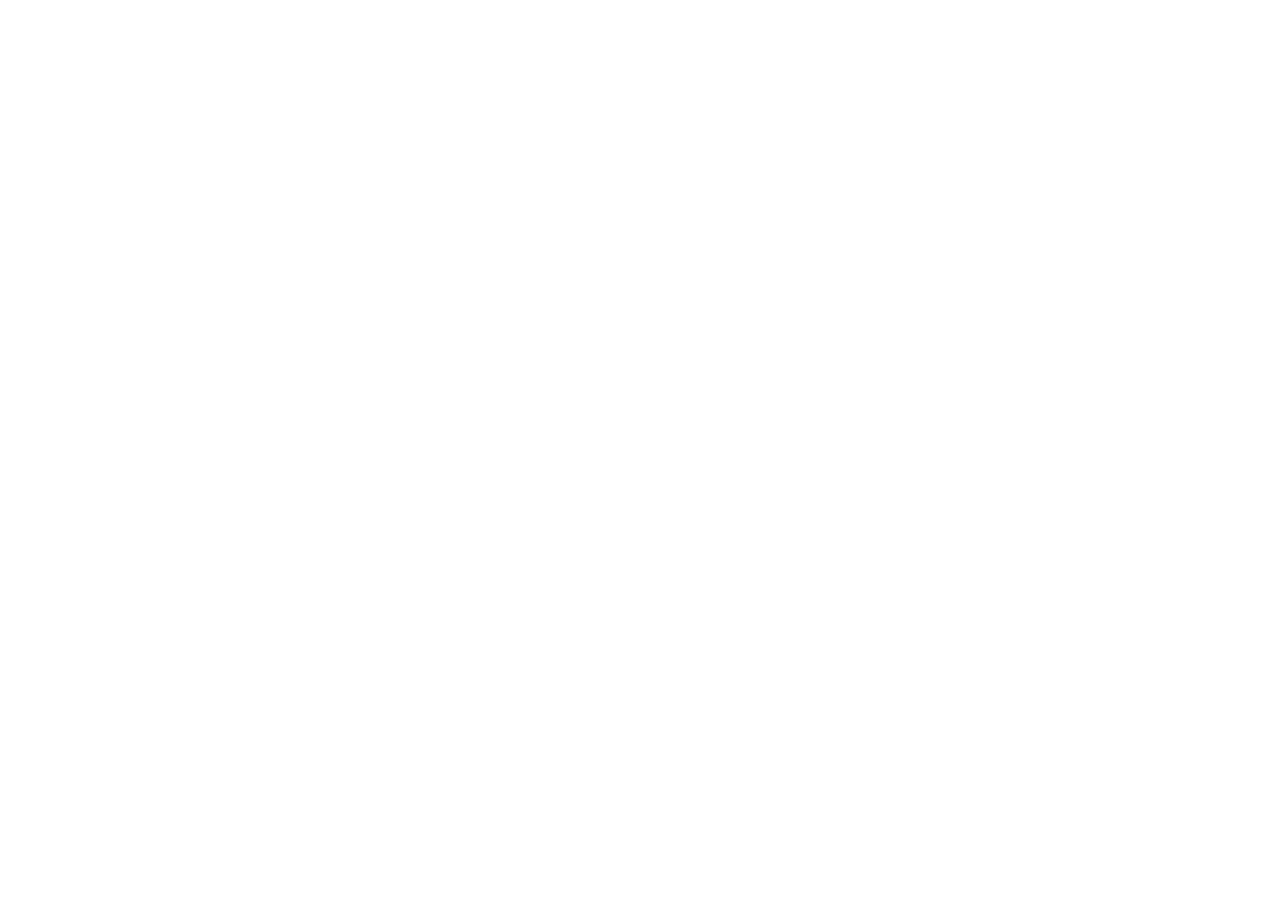
==== docs/index.html @ 0da6855a "Primera versión docs creada" ====
<!doctype html>
<html lang="en">
  <head>
    <meta charset="UTF-8" />
    <meta name="viewport" content="width=device-width, initial-scale=1.0" />
    <title>My Gifs</title>
    <script type="module" crossorigin src="/assets/index-kcUwnd_C.js"></script>
    <link rel="stylesheet" crossorigin href="/assets/index-IfKXHxNN.css">
  </head>
  <body>
    <div id="root"></div>
  </body>
</html>
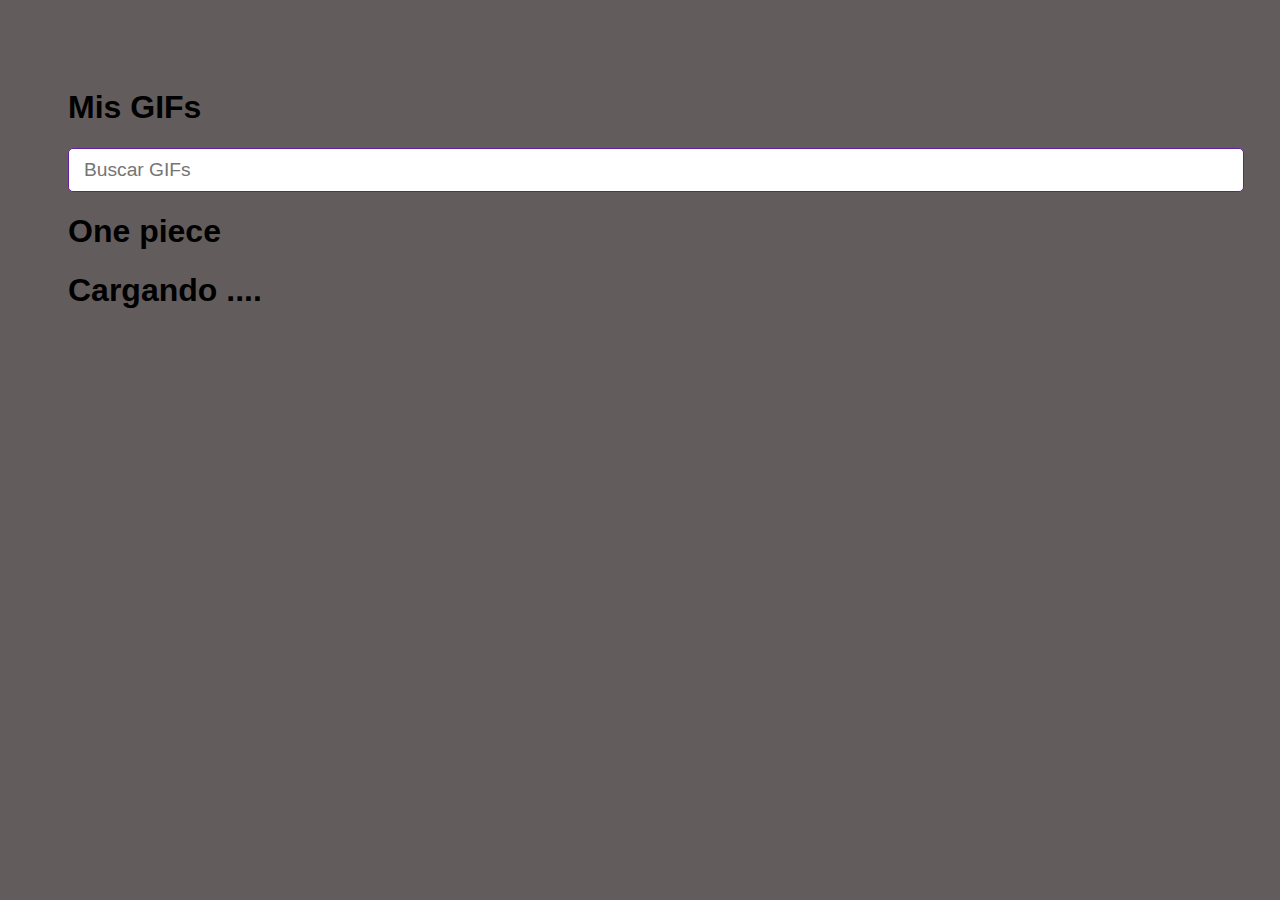
==== commit a799886e: "Corrección de las rutas en el main, primera versión docs" ====
--- a/docs/index.html
+++ b/docs/index.html
@@ -4,8 +4,8 @@
     <meta charset="UTF-8" />
     <meta name="viewport" content="width=device-width, initial-scale=1.0" />
     <title>My Gifs</title>
-    <script type="module" crossorigin src="/assets/index-kcUwnd_C.js"></script>
-    <link rel="stylesheet" crossorigin href="/assets/index-IfKXHxNN.css">
+    <script type="module" crossorigin src="./assets/index-kcUwnd_C.js"></script>
+    <link rel="stylesheet" crossorigin href="./assets/index-IfKXHxNN.css">
   </head>
   <body>
     <div id="root"></div>
--- a/docs/assets/index-IfKXHxNN.css
+++ b/docs/assets/index-IfKXHxNN.css
@@ -0,0 +1 @@
+*{font-family:Helvetica,Arial,sans-serif;background-color:#635c5c}body{padding:60px}input{background-color:#fff;border-radius:5px;border:1px solid rgb(97,32,158);color:#000;font-size:1.2rem;outline:none;padding:10px 15px;width:100%}h2{font-size:1.5rem}h3{font-size:3rem;margin-bottom:5px}.card-grid{display:flex;flex-direction:row;flex-wrap:wrap;justify-content:center}.card{align-content:center;align-items:center;background-color:#397ca3;border-radius:10px;box-shadow:0 3px 5px #00000008;display:flex;flex-direction:column;height:0%;justify-content:center;margin-bottom:20px;margin-right:20px;overflow:hidden}.card p{width:50%;background-color:#397ca3;flex:1;font-size:1.5rem;margin-top:5px;padding:5px 20px 0;text-align:center}.card img{width:100%;margin:5px}
